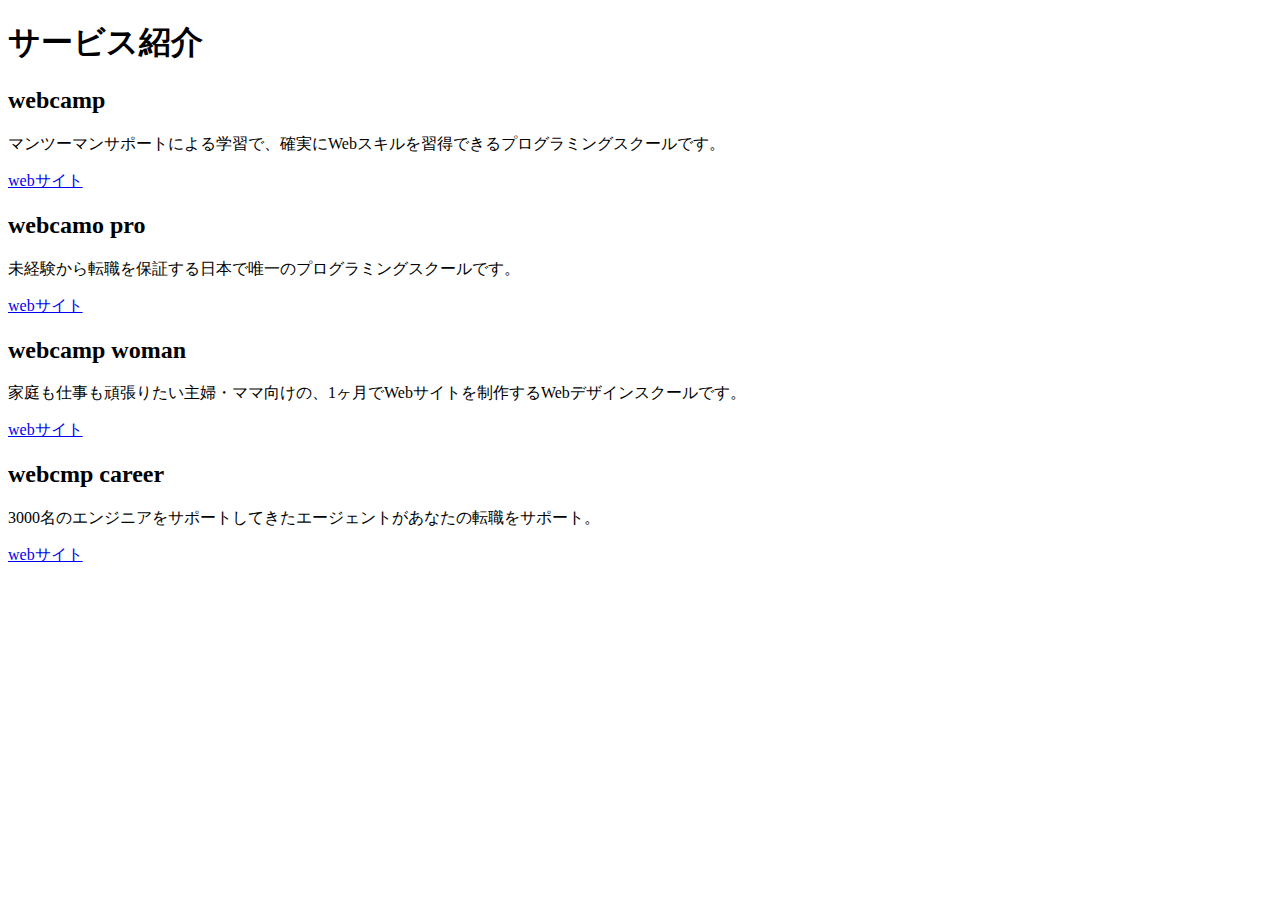
==== 1-2.html @ d533bcda "[Finish] 1-2" ====
<!DOCTYPE HTML>
<html>
<head>
  <meta charset="UTF-8">
  <title>演習1-2</title>
  <link rel="stylesheet"  href="style.css">
</head>
<body>
  <h1>サービス紹介</h1>
  <h2>webcamp</h2>
  <p>
  マンツーマンサポートによる学習で、確実にWebスキルを習得できるプログラミングスクールです。
　</p>
   <a href="https://web-camp.io/online_learning">webサイト</a>

  <h2>webcamo pro</h2>
  <p>
  未経験から転職を保証する日本で唯一のプログラミングスクールです。
　</p>
    <a href="https://web-camp.io/" >webサイト</a>
  <h2>webcamp woman</h2>
  <p>
  家庭も仕事も頑張りたい主婦・ママ向けの、1ヶ月でWebサイトを制作するWebデザインスクールです。
　</p>
    <a href="https://web-camp.io/woman/" >webサイト</a>
 <h2>webcmp career</h2>
 <p>
 3000名のエンジニアをサポートしてきたエージェントがあなたの転職をサポート。
 </p>
  <a href="https://web-camp.io/career/" >webサイト</a>
</body>
</html>
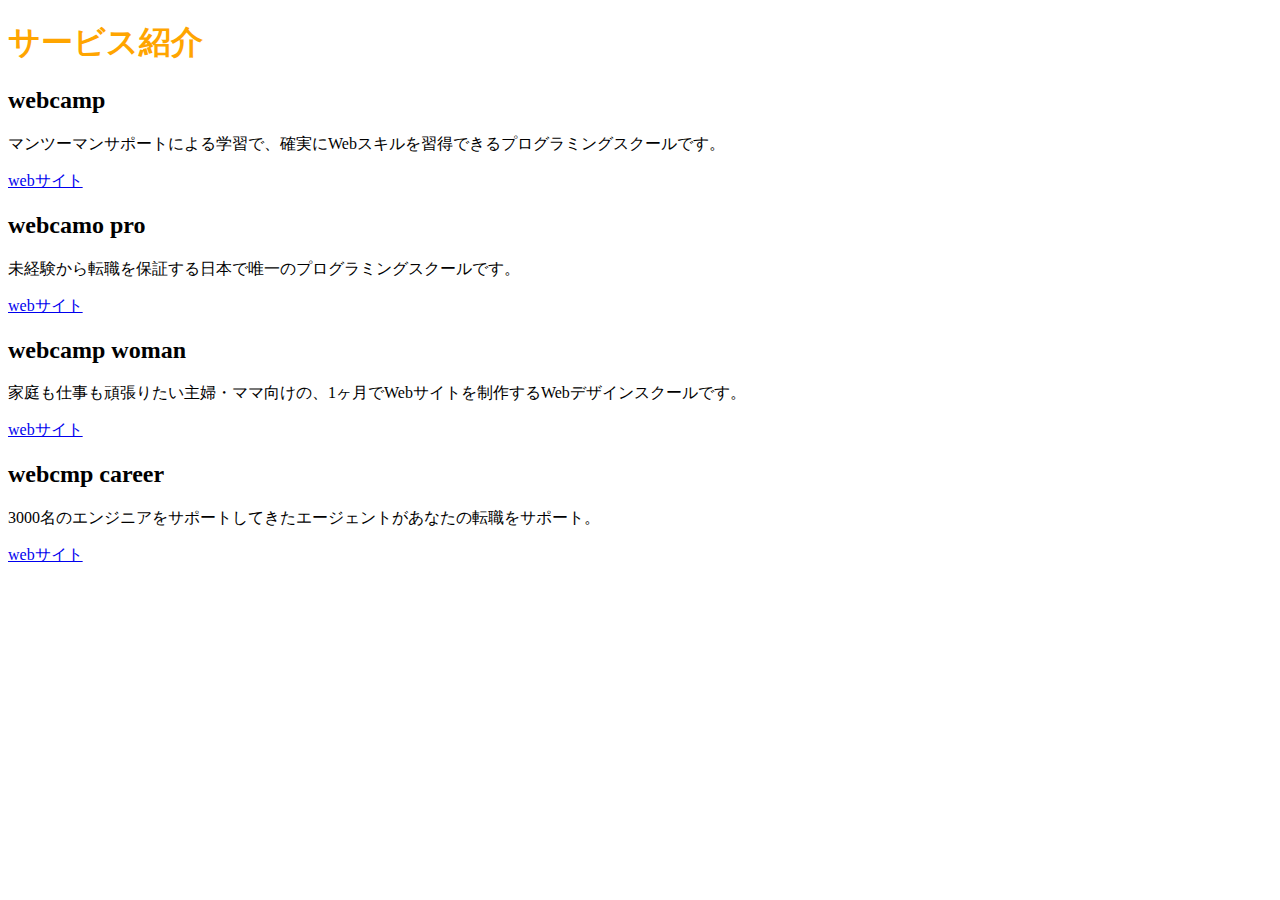
==== commit 1c68a9bb: "[Finish]1-2" ====
--- a/1-2.html
+++ b/1-2.html
@@ -3,7 +3,7 @@
 <head>
   <meta charset="UTF-8">
   <title>演習1-2</title>
-  <link rel="stylesheet"  href="style.css">
+  <link rel="stylesheet"  href="1-2.css">
 </head>
 <body>
   <h1>サービス紹介</h1>
--- a/1-2.css
+++ b/1-2.css
@@ -0,0 +1,3 @@
+h1 {
+	color: orange;
+}